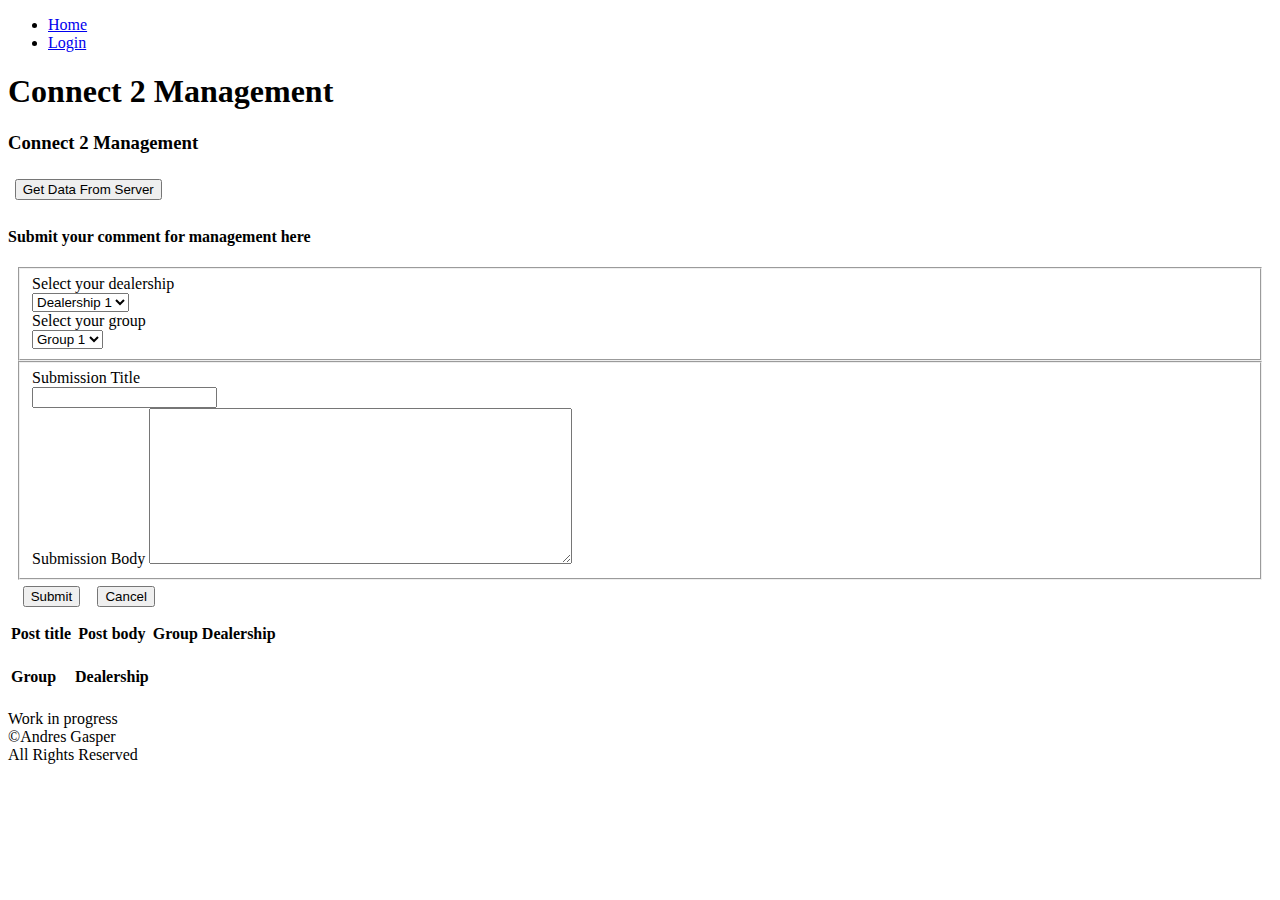
==== website/index.html @ aacdc833 "grabbed the wrong index.html" ====
<!doctype html>
<html>
<head>
    <meta name="viewport" content="initial-scale=1, user-scalable=no">
    <title>Connect 2 Management</title>
    <link rel="stylesheet" href="https://maxcdn.bootstrapcdn.com/bootstrap/4.0.0-alpha.6/css/bootstrap.min.css" integrity="sha384-rwoIResjU2yc3z8GV/NPeZWAv56rSmLldC3R/AZzGRnGxQQKnKkoFVhFQhNUwEyJ" crossorigin="anonymous">
    <link rel="stylesheet" href="css/comments.css" type="text/css">
</head>
<body>
        <nav class="site-nav">
                <ul>
                  <li><a href="index.html">Home</a></li>
                  <li><a href="login.html">Login</a></li>
                </ul>
              </nav>
<div class = "container-fluid">
    <div class = "row">
<!-- only show this element when the isnt on mobile -->
        <h1 class = "col-xs-12 col-md-10 col-lg-3">Connect 2 Management</h1>
<!-- only show this element when the user gets to a mobile version -->
        <h3 class = "hidden-xs-up hidden-lg-down col-xs-12 col-md-10">Connect 2 Management</h3>
        <button type="button" class="btn btn-info" onclick="getDataFromServer()">Get Data From Server</button>
    </div>

<div class="post-add-form col-xs-8 col-md-3">
    <h4>Submit your comment for management here</h4>
    <form id="#addPostForm">
        <fieldset>
          <label for="dealershipDropDown">Select your dealership</label>
          <select value="Please select your dealership" name="dealershipDropDown" id="dealershipDropDown">
            <option>Dealership 1</option>
            <option>Dealership 2</option>
          </select>
        <label for="groupDropDown">Select your group</label>
        <select value="Please select your group" name="groupDropDown" id="groupDropDown">
          <option>Group 1</option>
          <option>Group 2</option>
        </select>
        </fieldset>
        
        <fieldset class="submissionFieldset">
            <div id="submissionTitleDiv">
                    <label for="submissionTitle">Submission Title</label>
                    <input type="text" class="form-control" name="submissionTitle" id="submissionTitle">
            </div>
            <div id="submissionBodyDiv">
                    <label for="submissionBody">Submission Body</label>
                    <textarea name="submissionBody" rows="10" cols="50" id="submissionBody"> </textarea>
            </div>          
        </fieldset>
        <div class="addPostButtons">
            <button class="btn btn-success" onclick="addClicked()">Submit</button>
            <button type="button" class="btn btn-default" onclick="cancelClicked()">Cancel</button>
        </div>
      </form>

</div>
    <div class="posts-list-container col-xs-6 col-md-8">
        <table class="posts-list table ">
            <td><h4>Group</h4><span id="group"></span></td>
            <td><h4>Dealership</h4><span id="dealership"></span></td>
            <thead>
                <tr>
                    <th>Post title</th>
                    <th>Post body</th>
                    <th>Group</th>
                    <th>Dealership</th>
                </tr>
            </thead>
            <tbody class="postsListTable">
            </tbody>
        </table>
    </div>
</div>
<footer class="site-footer">
        <div class="row column">
          <nav class="footer-nav">
          </nav>
        </div>
    
        <div class="row column">
          Work in progress
          <div class="footer-legal">
            &copy;Andres Gasper<br>
            All Rights Reserved
          </div>
        </div>
      </footer>
      <script src="js/vendor/jquery-3.1.0.js"></script>
      <script src="js/vendor/bootstrap.min.js"></script>
      <script src="js/vendor/aws-cognito-sdk.min.js"></script>
      <script src="js/vendor/amazon-cognito-identity.min.js"></script>
      <script src="js/config.js"></script>
      <script src="js/cognito-auth.js"></script>
      <script src="js/main.js"></script>
</body>
</html>
---- website/css/comments.css ----
select {
  display: block;
}

.submissionFieldset > * {
  display: block;
}

.dealershipSubmissions, .submission, .comments, .replies {
  border: solid black 2px;
  margin-bottom: 1em;
}

.submissionTitle, .repliesHeader {
  font-size: 1.5em;
  text-decoration: underline;
}

.reply {
 border-top: solid grey 1px; 
 border-bottom: solid grey 1px;
}

.replyLink {
  color: blue; 
  text-decoration: underline;
}

input {
display: block;
}

form, button {
margin: 0.50em;
}
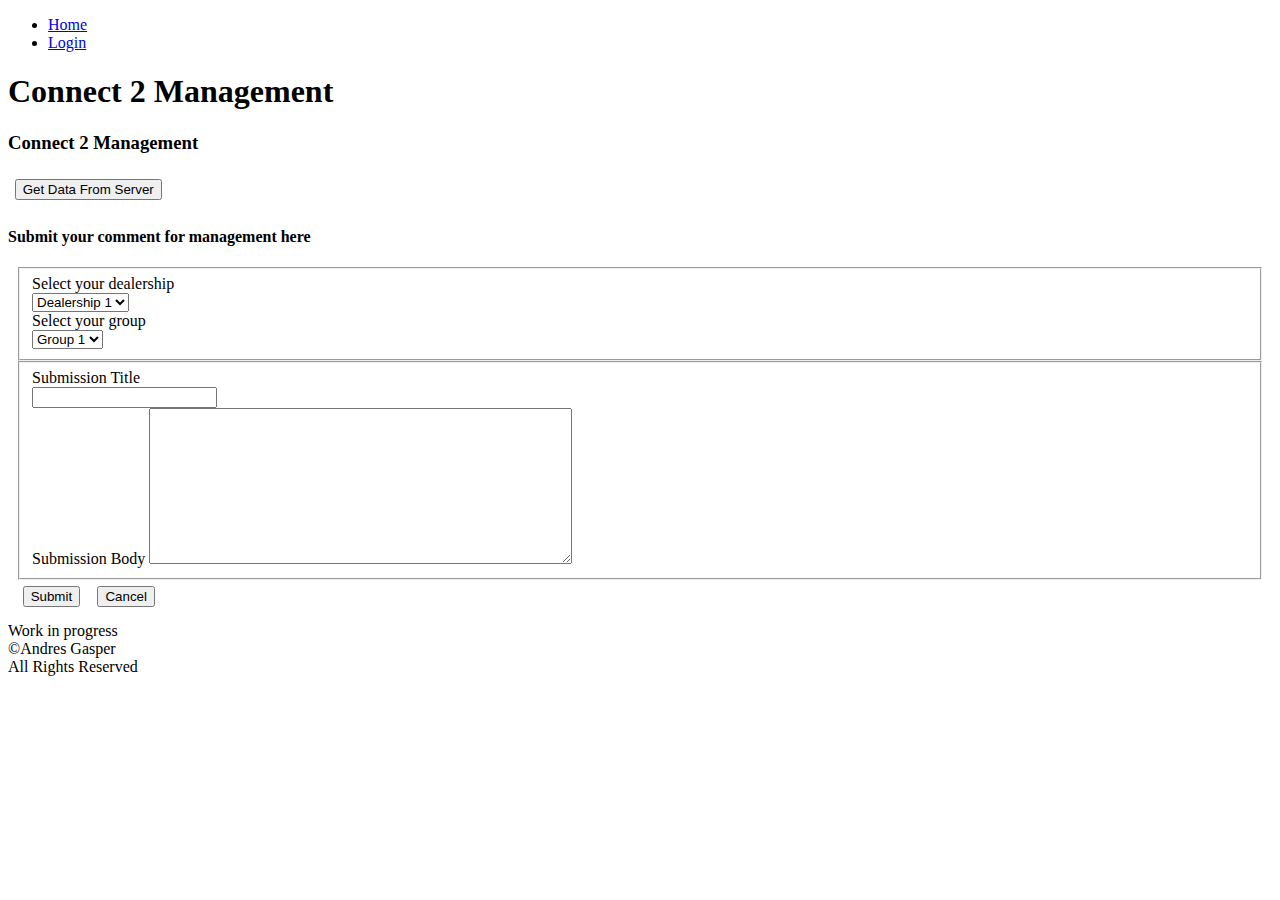
==== commit 0afe5b45: "Removed posts table ." ====
--- a/website/index.html
+++ b/website/index.html
@@ -13,13 +13,13 @@
                   <li><a href="login.html">Login</a></li>
                 </ul>
               </nav>
-<div class = "container-fluid">
+<div class= "container">
     <div class = "row">
 <!-- only show this element when the isnt on mobile -->
         <h1 class = "col-xs-12 col-md-10 col-lg-3">Connect 2 Management</h1>
 <!-- only show this element when the user gets to a mobile version -->
         <h3 class = "hidden-xs-up hidden-lg-down col-xs-12 col-md-10">Connect 2 Management</h3>
-        <button type="button" class="btn btn-info" onclick="getDataFromServer()">Get Data From Server</button>
+        <button type="button" class="btn btn-info" id="getDataFromServer">Get Data From Server</button>
     </div>
 
 <div class="post-add-form col-xs-8 col-md-3">
@@ -49,28 +49,15 @@
             </div>          
         </fieldset>
         <div class="addPostButtons">
-            <button class="btn btn-success" onclick="addClicked()">Submit</button>
+            <button class="btn btn-success" id="submitComment">Submit</button>
             <button type="button" class="btn btn-default" onclick="cancelClicked()">Cancel</button>
         </div>
       </form>
 
+    </div>
+    <div class="posts-list-container col-xs-6 col-md-8">
+    </div>
 </div>
-    <div class="posts-list-container col-xs-6 col-md-8">
-        <table class="posts-list table ">
-            <td><h4>Group</h4><span id="group"></span></td>
-            <td><h4>Dealership</h4><span id="dealership"></span></td>
-            <thead>
-                <tr>
-                    <th>Post title</th>
-                    <th>Post body</th>
-                    <th>Group</th>
-                    <th>Dealership</th>
-                </tr>
-            </thead>
-            <tbody class="postsListTable">
-            </tbody>
-        </table>
-    </div>
 </div>
 <footer class="site-footer">
         <div class="row column">
@@ -85,7 +72,8 @@
             All Rights Reserved
           </div>
         </div>
-      </footer>
+</footer>
+
       <script src="js/vendor/jquery-3.1.0.js"></script>
       <script src="js/vendor/bootstrap.min.js"></script>
       <script src="js/vendor/aws-cognito-sdk.min.js"></script>
--- a/website/css/comments.css
+++ b/website/css/comments.css
@@ -33,3 +33,7 @@
 form, button {
 margin: 0.50em;
 }
+
+.modal-backdrop {
+   opacity: 0.5 !important;
+}